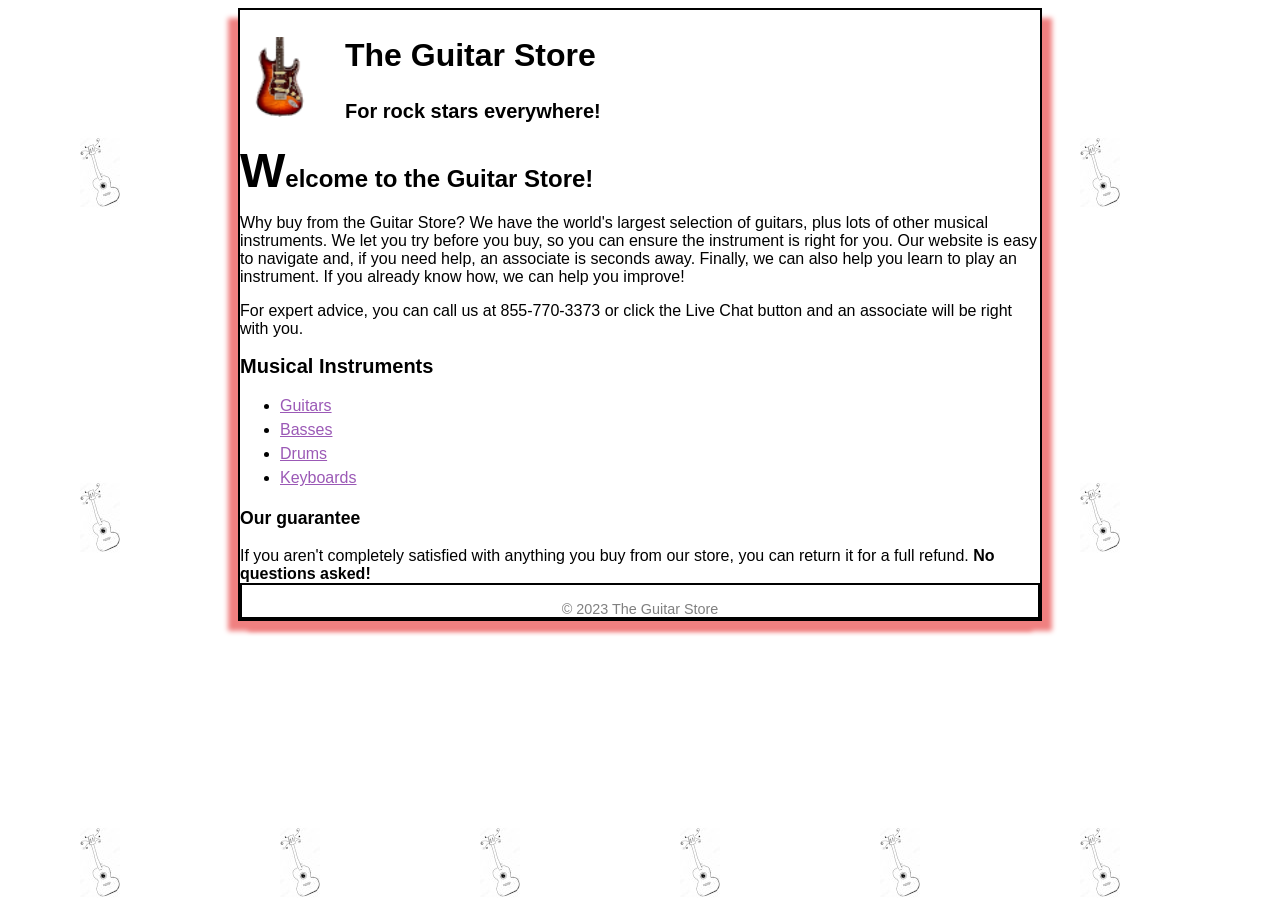
==== Assignment3/public_html/index.html @ 45f4c0e0 "Body formatting done, mess with divs more" ====
<!DOCTYPE html>

<!-- NO STYLE in HTML-->

<html lang="en">
    <head>
        <title> Assignment 3 Alex Boyce </title>
        <link rel="stylesheet" href=./styles/main.css>
    </head>
    <body>
        <div class="container">
            <div class="heading">
                <header>
                    <img src="./images/FenderStratocaster.png" alt="Fender Stratocaster">
                    <h2>The Guitar Store</h2>
                    <h3>For rock stars everywhere!</h3>    
                </header>
            </div>
            <div class="main">

                <h1><span>W</span>elcome to the Guitar Store!</h1>
                Why buy from the Guitar Store? We have the world's largest selection of guitars, plus lots of other musical instruments. We let you try before you buy, so you can ensure the instrument is right for you. Our website is easy to navigate and, if you need help, an associate is seconds away. Finally, we can also help you learn to play an instrument. If you already know how, we can help you improve!
                <p>For expert advice, you can call us at 855-770-3373 or click the Live Chat button and an associate will be right with you.</p>

                <h2>Musical Instruments</h2>
                <ul>
                    <li><a href="products/index.html">Guitars</a></li>
                    <li><a href="products/index.html">Basses</a></li>
                    <li><a href="products/index.html">Drums</a></li>
                    <li><a href="products/index.html">Keyboards</a></li>
                </ul>

                <h3>Our guarantee</h3>
                If you aren't completely satisfied with anything you buy from our store, you can return it for a full refund.<b> No questions asked! </b>
            </div>
            <div class="footing">
                <footer>
                    <br>&copy; 2023 The Guitar Store
                </footer>
            </div>
        </div>
    </body>
</html>
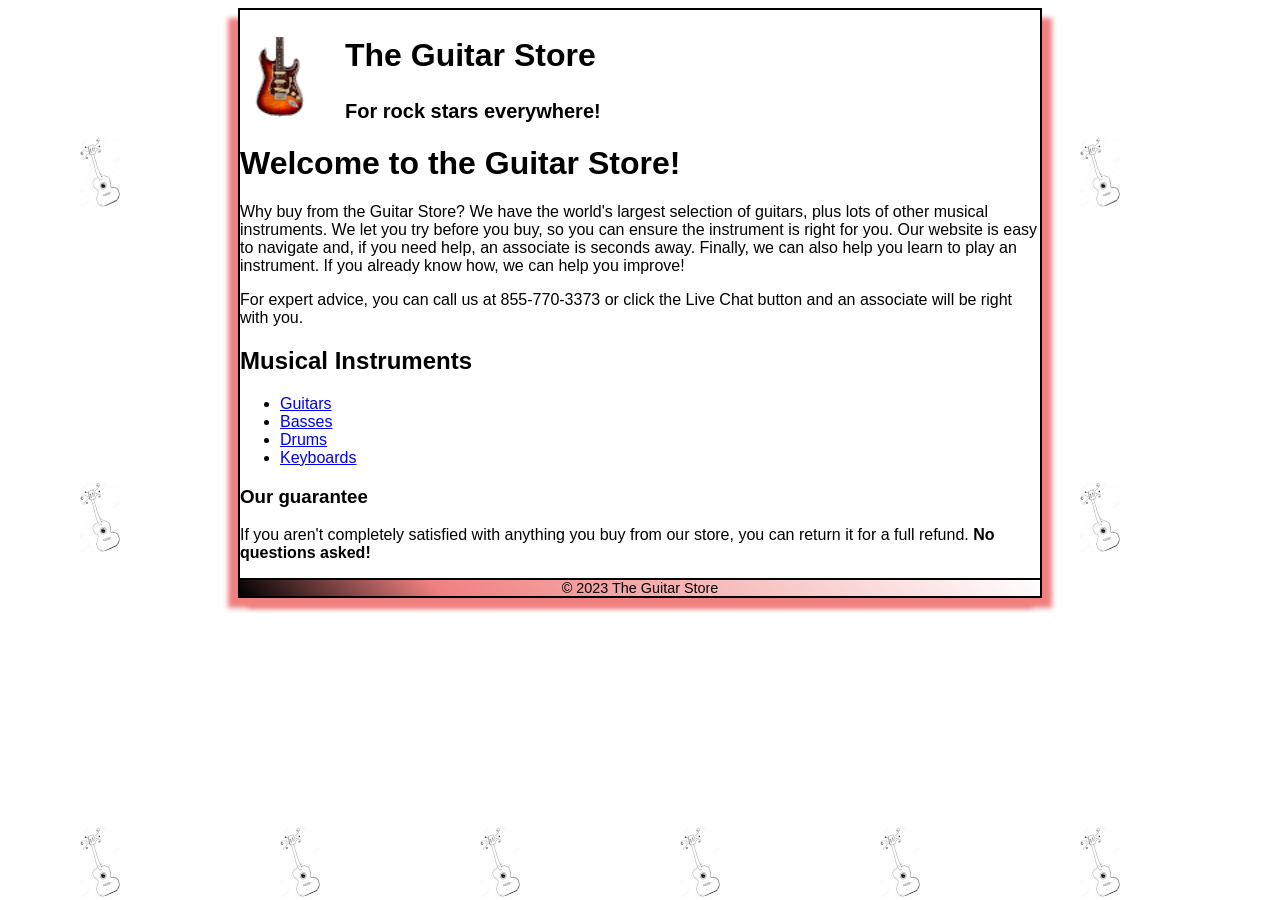
==== commit 95a30f20: "working on footer/header, full commit" ====
--- a/Assignment3/public_html/index.html
+++ b/Assignment3/public_html/index.html
@@ -8,36 +8,36 @@
         <link rel="stylesheet" href=./styles/main.css>
     </head>
     <body>
-        <div class="container">
-            <div class="heading">
-                <header>
-                    <img src="./images/FenderStratocaster.png" alt="Fender Stratocaster">
-                    <h2>The Guitar Store</h2>
-                    <h3>For rock stars everywhere!</h3>    
-                </header>
-            </div>
-            <div class="main">
+        <div>
 
-                <h1><span>W</span>elcome to the Guitar Store!</h1>
-                Why buy from the Guitar Store? We have the world's largest selection of guitars, plus lots of other musical instruments. We let you try before you buy, so you can ensure the instrument is right for you. Our website is easy to navigate and, if you need help, an associate is seconds away. Finally, we can also help you learn to play an instrument. If you already know how, we can help you improve!
-                <p>For expert advice, you can call us at 855-770-3373 or click the Live Chat button and an associate will be right with you.</p>
+            <header>
+                <img src="./images/FenderStratocaster.png" alt="Fender Stratocaster">
+                <h2>The Guitar Store</h2>
+                <h3>For rock stars everywhere!</h3>    
+            </header>
 
-                <h2>Musical Instruments</h2>
-                <ul>
-                    <li><a href="products/index.html">Guitars</a></li>
-                    <li><a href="products/index.html">Basses</a></li>
-                    <li><a href="products/index.html">Drums</a></li>
-                    <li><a href="products/index.html">Keyboards</a></li>
-                </ul>
 
-                <h3>Our guarantee</h3>
-                If you aren't completely satisfied with anything you buy from our store, you can return it for a full refund.<b> No questions asked! </b>
-            </div>
-            <div class="footing">
-                <footer>
-                    <br>&copy; 2023 The Guitar Store
-                </footer>
-            </div>
+
+            <h1>Welcome to the Guitar Store!</h1>
+            <p>Why buy from the Guitar Store? We have the world's largest selection of guitars, plus lots of other musical instruments. We let you try before you buy, so you can ensure the instrument is right for you. Our website is easy to navigate and, if you need help, an associate is seconds away. Finally, we can also help you learn to play an instrument. If you already know how, we can help you improve!</p>
+            <p>For expert advice, you can call us at 855-770-3373 or click the Live Chat button and an associate will be right with you.</p>
+
+            <h2>Musical Instruments</h2>
+            <ul>
+                <li><a href="products/index.html">Guitars</a></li>
+                <li><a href="products/index.html">Basses</a></li>
+                <li><a href="products/index.html">Drums</a></li>
+                <li><a href="products/index.html">Keyboards</a></li>
+            </ul>
+
+            <h3>Our guarantee</h3>
+            <p>If you aren't completely satisfied with anything you buy from our store, you can return it for a full refund.<b> No questions asked! </b></p>
+
+
+            <footer>
+                &copy; 2023 The Guitar Store
+            </footer>
+
         </div>
     </body>
 </html>
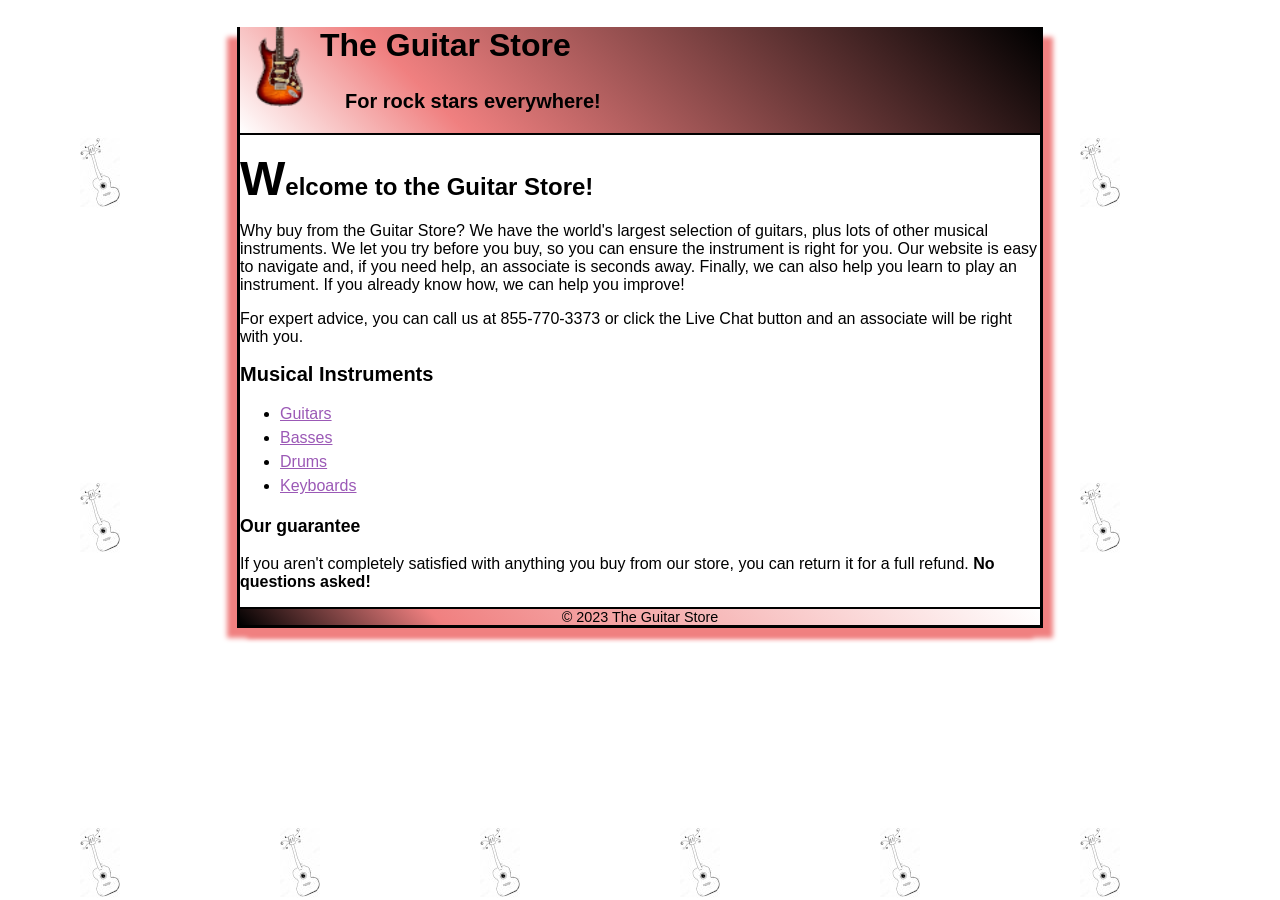
==== commit 67b26405: "bug sauce for sale" ====
--- a/Assignment3/public_html/index.html
+++ b/Assignment3/public_html/index.html
@@ -9,19 +9,19 @@
     </head>
     <body>
         <div>
-
             <header>
                 <img src="./images/FenderStratocaster.png" alt="Fender Stratocaster">
                 <h2>The Guitar Store</h2>
                 <h3>For rock stars everywhere!</h3>    
             </header>
+            
+            <nav>
 
-
+            </nav>
 
             <h1>Welcome to the Guitar Store!</h1>
             <p>Why buy from the Guitar Store? We have the world's largest selection of guitars, plus lots of other musical instruments. We let you try before you buy, so you can ensure the instrument is right for you. Our website is easy to navigate and, if you need help, an associate is seconds away. Finally, we can also help you learn to play an instrument. If you already know how, we can help you improve!</p>
             <p>For expert advice, you can call us at 855-770-3373 or click the Live Chat button and an associate will be right with you.</p>
-
             <h2>Musical Instruments</h2>
             <ul>
                 <li><a href="products/index.html">Guitars</a></li>
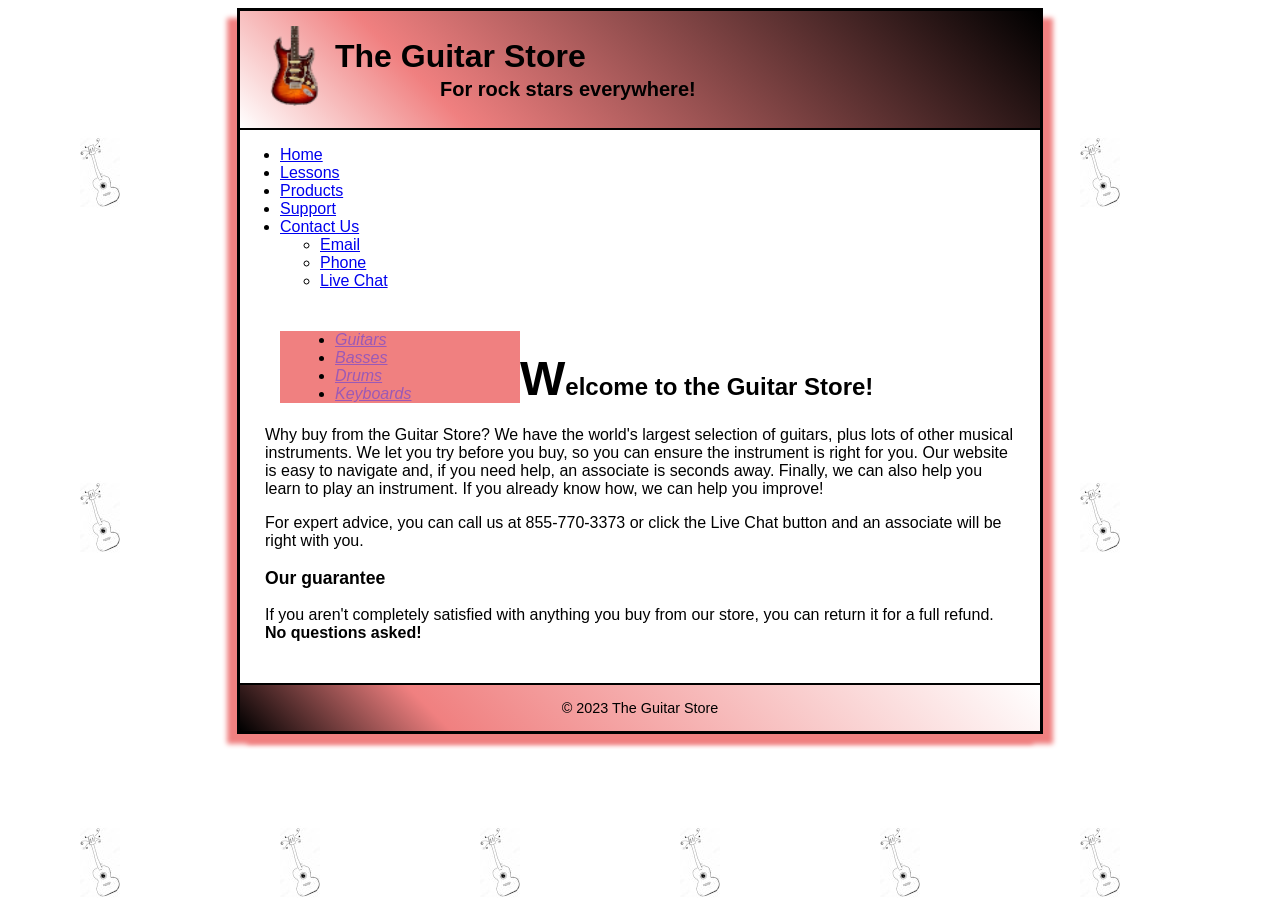
==== commit bc0fd431: "working on footer/header, full commit" ====
--- a/Assignment3/public_html/index.html
+++ b/Assignment3/public_html/index.html
@@ -14,30 +14,51 @@
                 <h2>The Guitar Store</h2>
                 <h3>For rock stars everywhere!</h3>    
             </header>
-            
+
+
             <nav>
+                <ul>
+                    <li><a href="index.html">Home</a></li>
+                    <li><a href="products/index.html">Lessons</a></li>
+                    <li><a href="products/index.html">Products</a></li>
+                    <li><a href="products/index.html">Support</a></li>
+                    <li><a href="products/index.html">Contact Us</a>
+                        <ul>
+                            <li><a href="#">Email</a></li>
+                            <li><a href="#">Phone</a></li>
+                            <li><a href="#">Live Chat</a></li>
+                        </ul></li>
+                </ul>
 
             </nav>
 
-            <h1>Welcome to the Guitar Store!</h1>
-            <p>Why buy from the Guitar Store? We have the world's largest selection of guitars, plus lots of other musical instruments. We let you try before you buy, so you can ensure the instrument is right for you. Our website is easy to navigate and, if you need help, an associate is seconds away. Finally, we can also help you learn to play an instrument. If you already know how, we can help you improve!</p>
-            <p>For expert advice, you can call us at 855-770-3373 or click the Live Chat button and an associate will be right with you.</p>
-            <h2>Musical Instruments</h2>
-            <ul>
-                <li><a href="products/index.html">Guitars</a></li>
-                <li><a href="products/index.html">Basses</a></li>
-                <li><a href="products/index.html">Drums</a></li>
-                <li><a href="products/index.html">Keyboards</a></li>
-            </ul>
+            <main>
 
-            <h3>Our guarantee</h3>
-            <p>If you aren't completely satisfied with anything you buy from our store, you can return it for a full refund.<b> No questions asked! </b></p>
+                <aside>
+                    <ul>
+                        <li><a href="products/index.html">Guitars</a></li>
+                        <li><a href="products/index.html">Basses</a></li>
+                        <li><a href="products/index.html">Drums</a></li>
+                        <li><a href="products/index.html">Keyboards</a></li>
+                    </ul>
+                </aside>
 
+                <section>
+                    <h1>Welcome to the Guitar Store!</h1>
+                    <p>Why buy from the Guitar Store? We have the world's largest selection of guitars, plus lots of other musical instruments. We let you try before you buy, so you can ensure the instrument is right for you. Our website is easy to navigate and, if you need help, an associate is seconds away. Finally, we can also help you learn to play an instrument. If you already know how, we can help you improve!</p>
+                    <p>For expert advice, you can call us at 855-770-3373 or click the Live Chat button and an associate will be right with you.</p>
+
+                    <h3>Our guarantee</h3>
+                    <p>If you aren't completely satisfied with anything you buy from our store, you can return it for a full refund.<b> No questions asked! </b></p>
+
+                </section>
+            </main>
 
             <footer>
                 &copy; 2023 The Guitar Store
             </footer>
 
+
         </div>
     </body>
 </html>
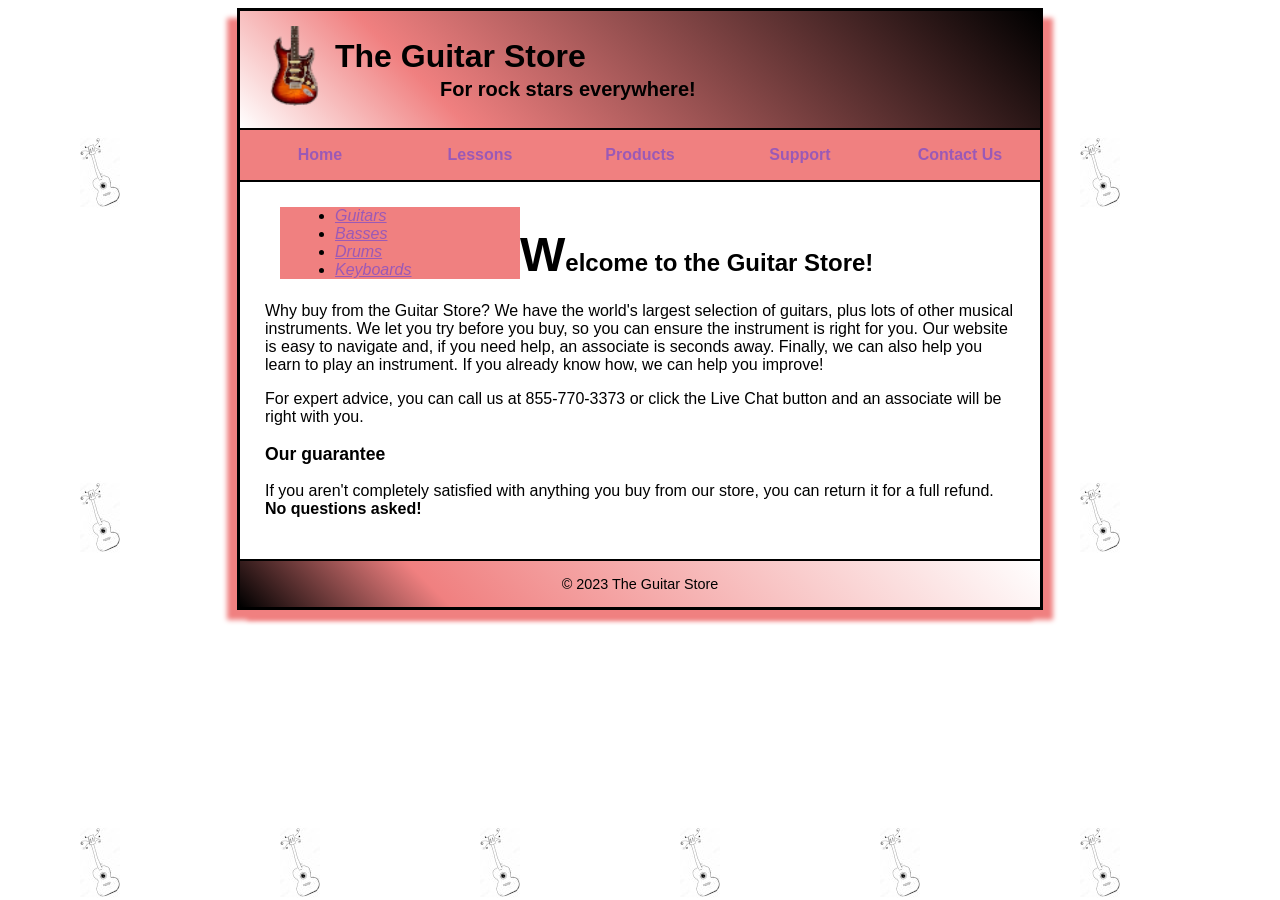
==== commit d2bc1688: "header fully working, revert if anything else breaks" ====
--- a/Assignment3/public_html/index.html
+++ b/Assignment3/public_html/index.html
@@ -27,9 +27,9 @@
                             <li><a href="#">Email</a></li>
                             <li><a href="#">Phone</a></li>
                             <li><a href="#">Live Chat</a></li>
-                        </ul></li>
+                        </ul>
+                    </li>
                 </ul>
-
             </nav>
 
             <main>
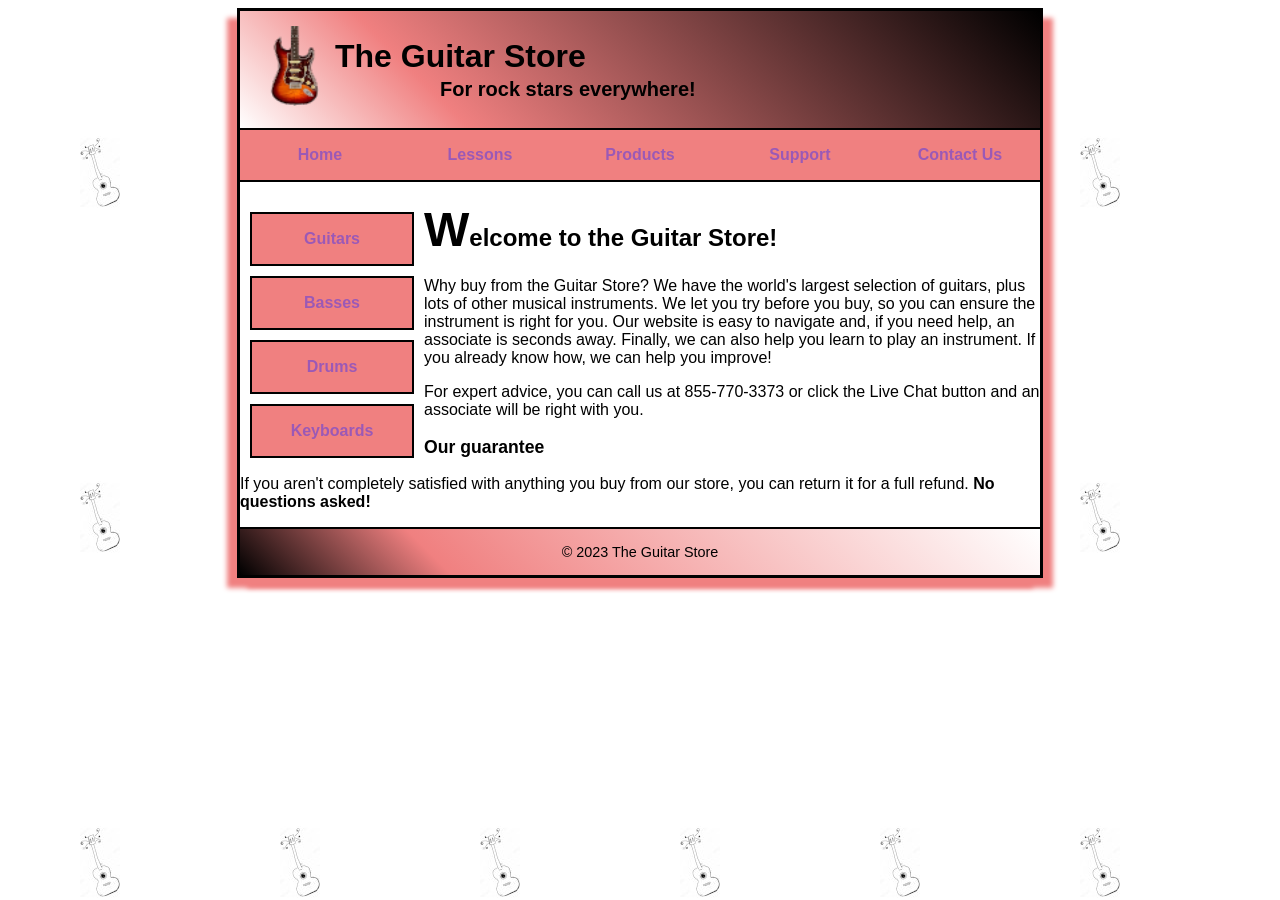
==== commit 21d22dcb: "sidebar in progress, still working...." ====
--- a/Assignment3/public_html/index.html
+++ b/Assignment3/public_html/index.html
@@ -14,7 +14,6 @@
                 <h2>The Guitar Store</h2>
                 <h3>For rock stars everywhere!</h3>    
             </header>
-
 
             <nav>
                 <ul>
@@ -33,7 +32,6 @@
             </nav>
 
             <main>
-
                 <aside>
                     <ul>
                         <li><a href="products/index.html">Guitars</a></li>
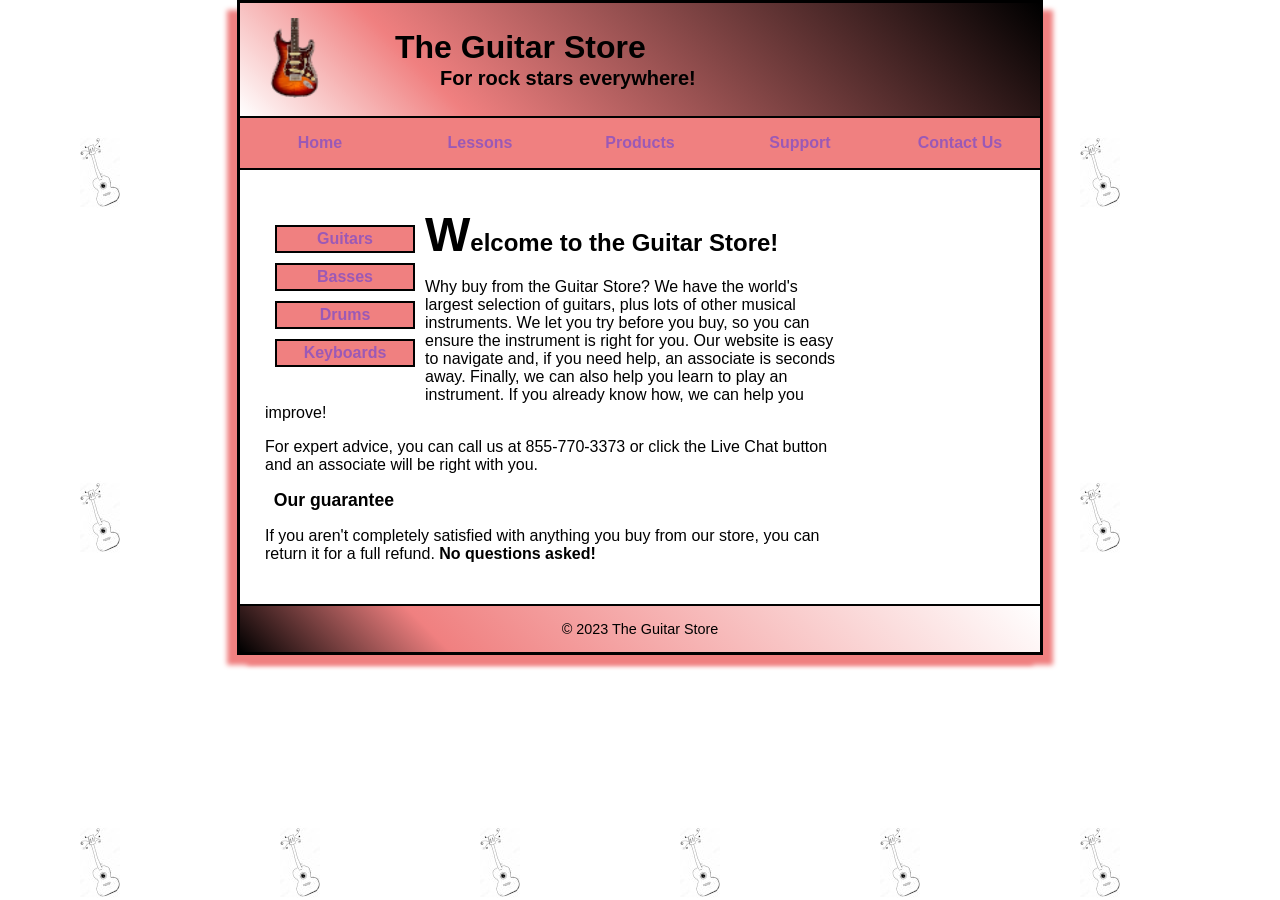
==== commit ee278f4e: "Formated the css document as to not be god awful. Also was able to remove div that was a previous ba" ====
--- a/Assignment3/public_html/index.html
+++ b/Assignment3/public_html/index.html
@@ -8,7 +8,6 @@
         <link rel="stylesheet" href=./styles/main.css>
     </head>
     <body>
-        <div>
             <header>
                 <img src="./images/FenderStratocaster.png" alt="Fender Stratocaster">
                 <h2>The Guitar Store</h2>
@@ -57,6 +56,6 @@
             </footer>
 
 
-        </div>
+        
     </body>
 </html>
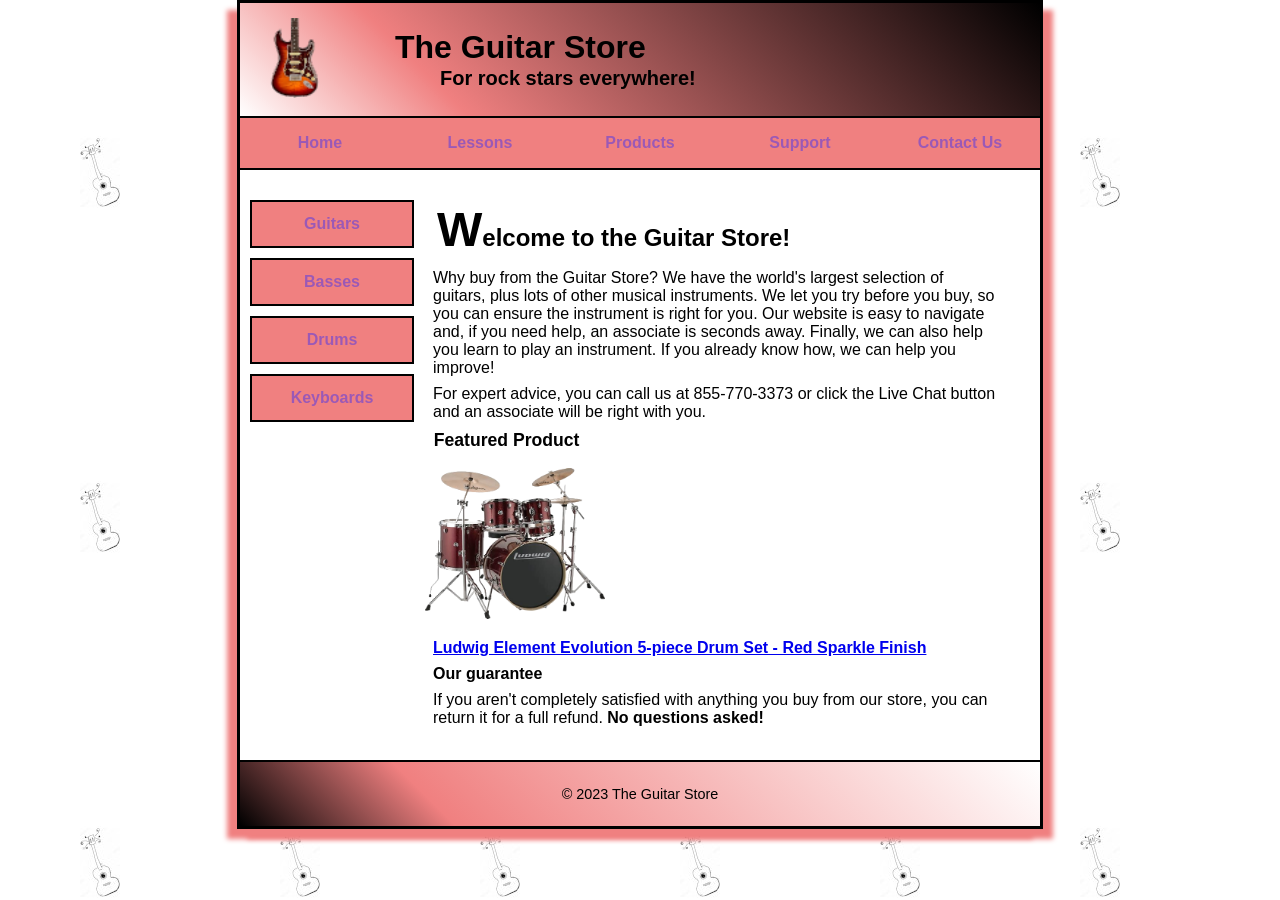
==== commit 237bb47c: "done :D" ====
--- a/Assignment3/public_html/index.html
+++ b/Assignment3/public_html/index.html
@@ -17,42 +17,46 @@
             <nav>
                 <ul>
                     <li><a href="index.html">Home</a></li>
-                    <li><a href="products/index.html">Lessons</a></li>
+                    <li><a href="lessons/index.html">Lessons</a></li>
                     <li><a href="products/index.html">Products</a></li>
-                    <li><a href="products/index.html">Support</a></li>
-                    <li><a href="products/index.html">Contact Us</a>
+                    <li><a href="support/index.html">Support</a></li>
+                    <li><a href="contact/index.html">Contact Us</a>
                         <ul>
-                            <li><a href="#">Email</a></li>
-                            <li><a href="#">Phone</a></li>
-                            <li><a href="#">Live Chat</a></li>
+                            <li><a href="contact/email/index.html">Email</a></li>
+                            <li><a href="contact/phone/index.html">Phone</a></li>
+                            <li><a href="contact/livechat/index.html">Live Chat</a></li>
                         </ul>
                     </li>
                 </ul>
             </nav>
 
             <main>
-                <aside>
-                    <ul>
-                        <li><a href="products/index.html">Guitars</a></li>
-                        <li><a href="products/index.html">Basses</a></li>
-                        <li><a href="products/index.html">Drums</a></li>
-                        <li><a href="products/index.html">Keyboards</a></li>
-                    </ul>
-                </aside>
-
                 <section>
                     <h1>Welcome to the Guitar Store!</h1>
                     <p>Why buy from the Guitar Store? We have the world's largest selection of guitars, plus lots of other musical instruments. We let you try before you buy, so you can ensure the instrument is right for you. Our website is easy to navigate and, if you need help, an associate is seconds away. Finally, we can also help you learn to play an instrument. If you already know how, we can help you improve!</p>
                     <p>For expert advice, you can call us at 855-770-3373 or click the Live Chat button and an associate will be right with you.</p>
+                    
+                    <h2>Featured Product</h2>
+                    <a href="products/drums/ludwig.html"><img src="./images/LudwigDrumSet.png" alt="Ludwig Drum Set"></a>
+                    
+                    <h3><a href="products/drums/ludwig.html">Ludwig Element Evolution 5-piece Drum Set - Red Sparkle Finish</a></h3>
 
                     <h3>Our guarantee</h3>
                     <p>If you aren't completely satisfied with anything you buy from our store, you can return it for a full refund.<b> No questions asked! </b></p>
 
                 </section>
+                <aside>
+                    <ul>
+                        <li><a href="products/guitars/index.html">Guitars</a></li>
+                        <li><a href="products/basses/index.html">Basses</a></li>
+                        <li><a href="products/drums/index.html">Drums</a></li>
+                        <li><a href="products/keyboards/index.html">Keyboards</a></li>
+                    </ul>
+                </aside> 
             </main>
 
             <footer>
-                &copy; 2023 The Guitar Store
+                <p>&copy; 2023 The Guitar Store<p>
             </footer>
 
 
